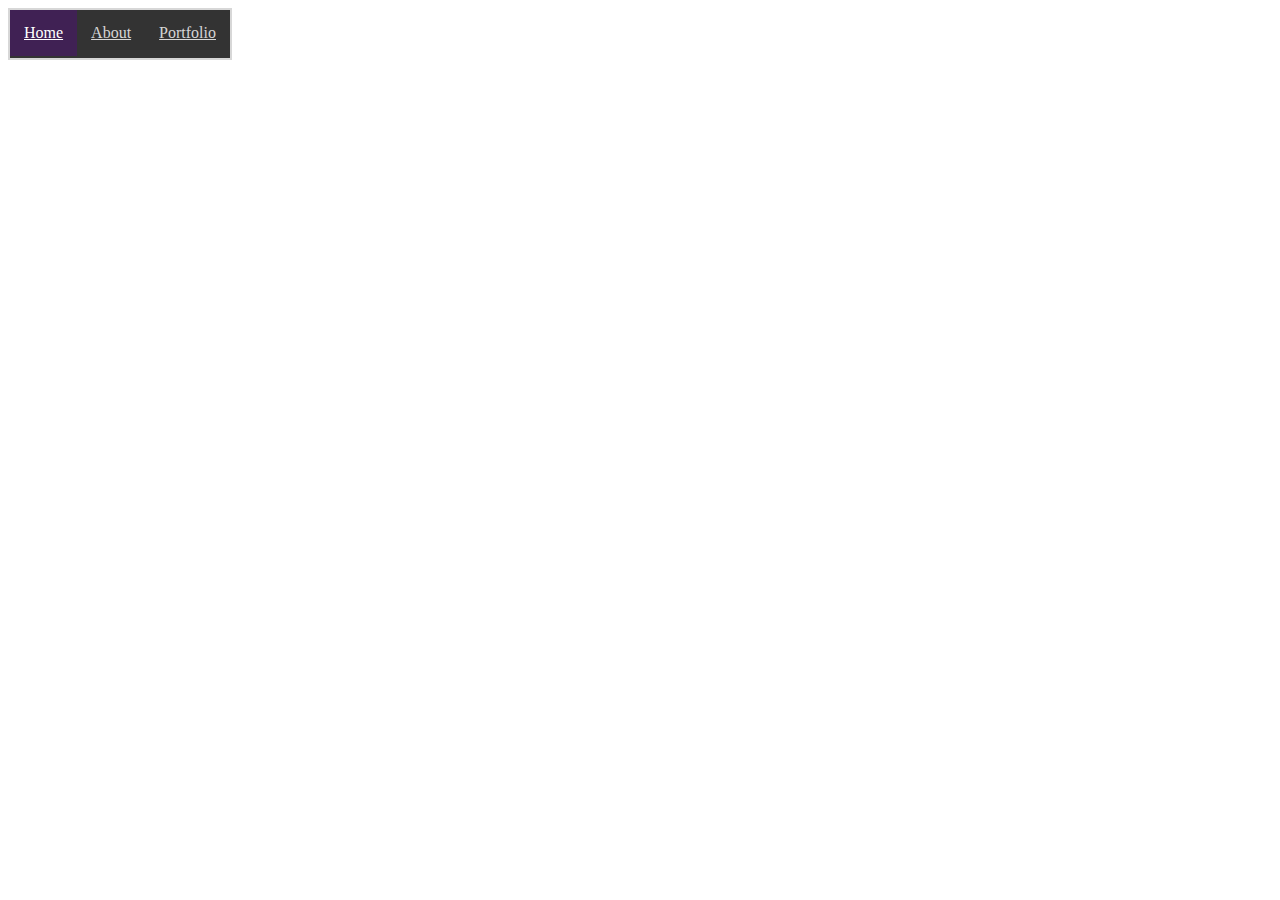
==== index.html @ 28fb828f "added core files for our website" ====
<!DOCTYPE html>
<html lang="en">
<head>
    <meta charset="UTF-8">
    <meta http-equiv="X-UA-Compatible" content="IE=edge">
    <meta name="viewport" content="width=device-width, initial-scale=1.0">
    <title>Sydney's Portfolio</title>
    <link rel="stylesheet" href="style.css">
    <nav class="navbar">
        <a class="active" href="#home">Home</a>
        <a href="#about">About</a>
        <a href="#portfolio">Portfolio</a>
    </nav>
</head>
<body class="index">
    
</body>
</html>
---- style.css ----
.index {
    
}

.about {

}

.portfolio {

}

.navbar {
    background-color: #333;
    width: 220px;
    height: 48px;
    overflow: hidden;
    border-style: solid;
    border-width: 2px;
    border-color: #F5F5F5D9;
}

.navbar a {
    text-align: center;
    float: left;
    color: #F5F5F5D9;
    padding: 14px;
    font-size: 16px;
}

.navbar a:hover {
    background: #ddd;
    color: black;
}

.navbar a.active {
    background-color: #402154;
    color: white;
}
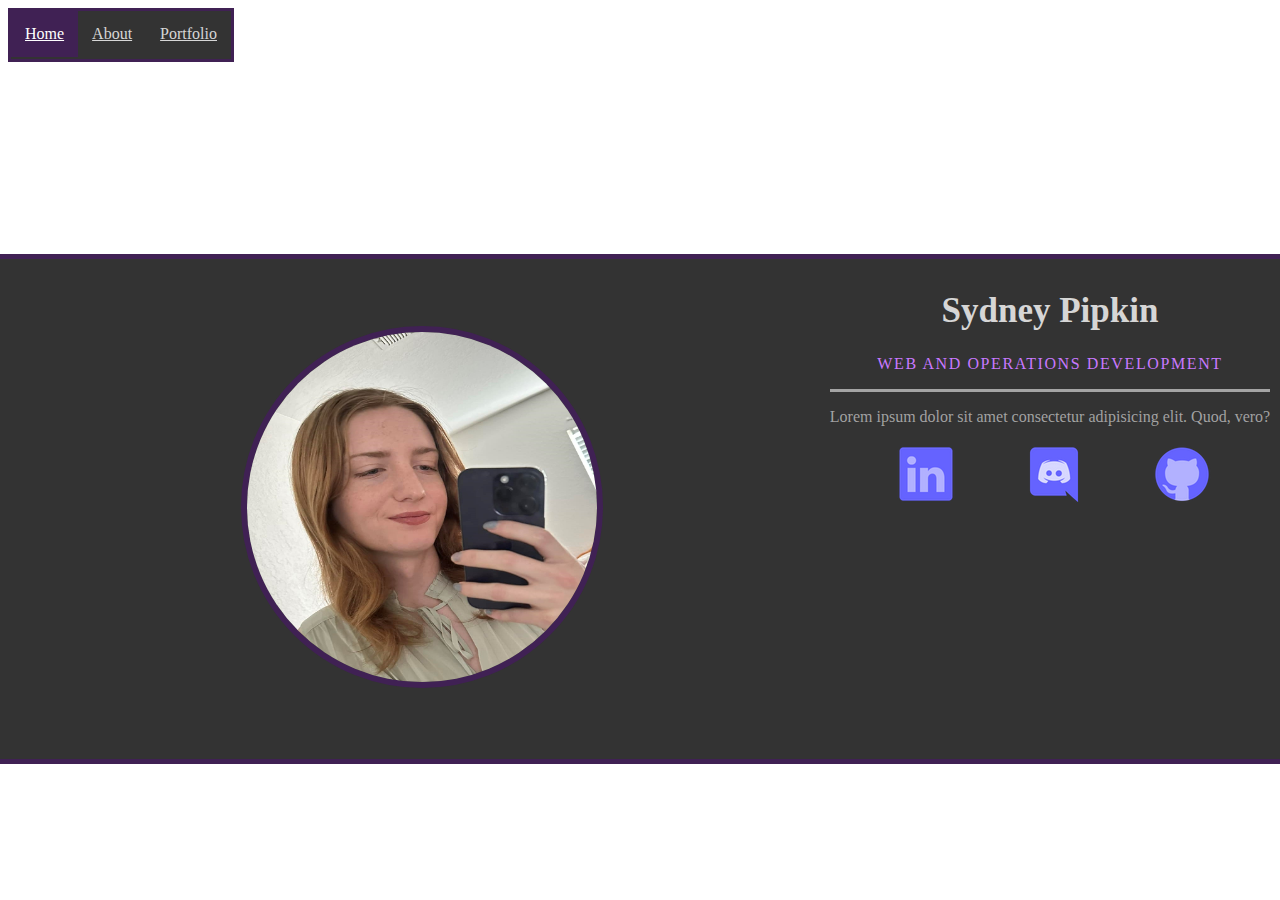
==== commit c6be2f3a: "uploaded most recent files of project" ====
--- a/index.html
+++ b/index.html
@@ -1,18 +1,72 @@
 <!DOCTYPE html>
 <html lang="en">
-<head>
-    <meta charset="UTF-8">
-    <meta http-equiv="X-UA-Compatible" content="IE=edge">
-    <meta name="viewport" content="width=device-width, initial-scale=1.0">
+  <head>
+    <meta charset="UTF-8" />
+    <meta http-equiv="X-UA-Compatible" content="IE=edge" />
+    <meta name="viewport" content="width=device-width, initial-scale=1.0" />
     <title>Sydney's Portfolio</title>
-    <link rel="stylesheet" href="style.css">
+    <link rel="stylesheet" href="style.css" />
+    <link rel="icon" type="image/png" href="./img/icon.png" />
+  </head>
+  <body>
     <nav class="navbar">
-        <a class="active" href="#home">Home</a>
-        <a href="#about">About</a>
-        <a href="#portfolio">Portfolio</a>
+      <a class="active" href="./index.html">Home</a>
+      <a href="./about.html">About</a>
+      <a href="./about.html">Portfolio</a>
     </nav>
-</head>
-<body class="index">
-    
-</body>
-</html>+    <div class="wrapper">
+      <div class="main">
+        <div class="innerone">
+          <div class="containerone">
+            <div class="innerone">
+              <div class="headshot">
+                <img
+                  class="selfie"
+                  src="./img/headshot.jpg"
+                  alt="sydney headshot"
+                />
+              </div>
+            </div>
+          </div>
+        </div>
+        <div class="innerone">
+          <div class="containerone">
+            <div class="innerone">
+              <div class="aboutme">
+                <h1>Sydney Pipkin</h1>
+                <p class="text1">Web and Operations Development</p>
+                <p class="text2">
+                  Lorem ipsum dolor sit amet consectetur adipisicing elit. Quod,
+                  vero?
+                </p>
+                <p class="social">
+                  <a
+                    href="https://www.linkedin.com/in/sydliana/"
+                    target="blank"
+                    rel="noopener noreferrer"
+                    ><img
+                      class="socials"
+                      src="./img/linkedin.png"
+                      alt="inkedin"
+                  /></a>
+                  <a
+                    href="https://discord.gg/97xasjRBpX"
+                    target="blank"
+                    rel="noopener noreferrer"
+                    ><img class="socials" src="./img/discord.png" alt="discord"
+                  /></a>
+                  <a
+                    href="https://github.com/maleficsydney"
+                    target="blank"
+                    rel="noopener noreferrer"
+                    ><img class="socials" src="./img/github.png" alt="github"
+                  /></a>
+                </p>
+              </div>
+            </div>
+          </div>
+        </div>
+      </div>
+    </div>
+  </body>
+</html>
--- a/style.css
+++ b/style.css
@@ -1,23 +1,11 @@
-.index {
-    
-}
-
-.about {
-
-}
-
-.portfolio {
-
-}
-
 .navbar {
     background-color: #333;
     width: 220px;
     height: 48px;
     overflow: hidden;
     border-style: solid;
-    border-width: 2px;
-    border-color: #F5F5F5D9;
+    border-width: 3px;
+    border-color: #402154;
 }
 
 .navbar a {
@@ -36,4 +24,129 @@
 .navbar a.active {
     background-color: #402154;
     color: white;
+}
+
+html {
+    background: url(./img/baw.jpg) no-repeat center center fixed; 
+  -webkit-background-size: cover;
+  -moz-background-size: cover;
+  -o-background-size: cover;
+  background-size: cover;
+}
+
+.wrapper {
+    justify-content: center;
+    flex-direction: column;
+    align-items: stretch;
+    padding: 12rem 0 3rem 0;
+    width: 100vw;
+    position: relative;
+    left: 50%;
+    right: 50%;
+    margin-left: -50vw;
+    margin-right: -50vw;
+    background-position: center;
+    background-repeat: repeat;
+}
+
+.main {
+    background-position: center;
+    background-repeat: repeat;
+    text-align: center;
+    border-top: 5px solid #402154;
+    border-bottom: 5px solid #402154;
+    align-content: center;
+    align-items: center;
+    display: flex;
+    background-color: #333;
+    background-size: 512px;
+
+}
+
+.innerone {
+    max-width: 100%;
+    --padding-horizontal: 4rem;
+    --padding-vertical: 4rem;
+    --spacing: 0rem;
+    --width: 90rem;
+}
+
+.containerone {
+    height: 500px;
+    display: flex;
+    width: 700px;
+    align-items: center;
+    justify-content: center;
+}
+
+.headshot {
+    display: block;
+    background-repeat: no-repeat;
+    background-position: left top;
+    background-size: 100% 100%;
+    margin: 10px;
+    padding-left: 10rem;
+    padding-right: 1rem;
+}
+
+.titles {
+    display: block;
+    background-repeat: no-repeat;
+    background-position: left top;
+    background-size: 100% 100%;
+    margin: 10px;
+    padding-left: 3rem;
+    padding-right: 3rem;
+    border-left: 2px solid #b8b8b8d9;
+    height: 150px;
+}
+
+.aboutme {
+        display: block;
+        background-repeat: no-repeat;
+        background-position: left top;
+        background-size: 100% 100%;
+        margin: 10px;
+        padding-left: 3rem;
+        padding-right: 3rem;
+        height: 450px;
+    }
+
+.selfie {
+    height: 350px;
+    width: 350px;
+    border-radius: 50%;
+    border: solid #402154 6px;
+}
+
+h1 {
+    color: #F5F5F5D9;
+    font-size: 35px;
+}
+
+.h1 {
+        color: #F5F5F5D9;
+        font-size: 45px;
+        justify-content: right;
+}
+
+.text1 {
+    text-transform: uppercase;
+    color: #c979ff;
+    letter-spacing: .1rem;
+    line-height: 1.25;
+    padding-bottom: 15px;
+    border-bottom: 3px solid #b8b8b8d9;
+}
+
+.text2 {
+    color: #b8b8b8d9;
+}
+
+.social {
+    display: flex;
+}
+
+.socials {
+    padding-left: 4rem;
 }